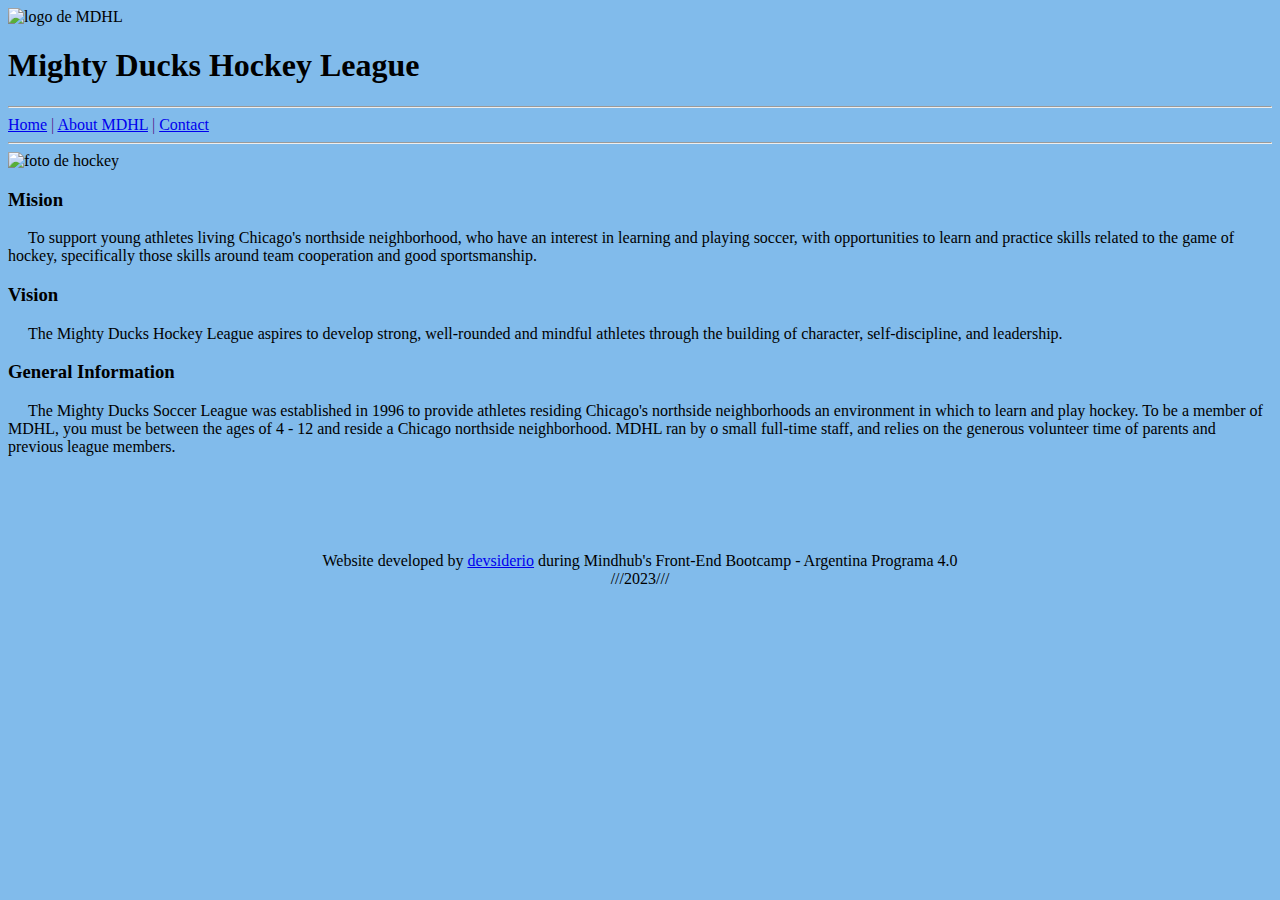
==== about.html @ 5fb01b7f "first commit" ====
<!DOCTYPE html>
<html lang="en">
  <head>
    <meta charset="UTF-8" />
    <meta http-equiv="X-UA-Compatible" content="IE=edge" />
    <meta name="viewport" content="width=device-width, initial-scale=1.0" />
    <title>Mighty Ducks Hockey League</title>
    <link rel="stylesheet" href="style.css" />
  </head>

  <body>
    <div>
      <img src="/Task-1/assets/img/Logo_Mighty_ducks-01.png" alt="logo de MDHL" width="120" />
    </div>
    <header>
      <h1>Mighty Ducks Hockey League</h1>
    </header>
    <hr />
    <nav>
      <div>
        <a href="./index.html">Home</a>
        <a href="">|</a>
        <a href="#">About MDHL</a>
        <a href="">|</a>
        <a href="./contact.html">Contact</a>
      </div>
    </nav>
    <hr />
    <div>
      <img src="/Task-1/assets/img/hockey_2.jpg" alt="foto de hockey" width="200" />
    </div>
    <main>
      <div>
        <h3>Mision</h3>
        <p style="text-indent: 20px;">
          To support young athletes living Chicago's northside neighborhood, who
          have an interest in learning and playing soccer, with opportunities to
          learn and practice skills related to the game of hockey, specifically
          those skills around team cooperation and good sportsmanship.
        </p>
      </div>
      <div>
        <h3>Vision</h3>
        <p style="text-indent: 20px;">
          The Mighty Ducks Hockey League aspires to develop strong, well-rounded
          and mindful athletes through the building of character,
          self-discipline, and leadership.
        </p>
      </div>
      <div>
        <h3>General Information</h3>
        <p style="text-indent: 20px;">
          The Mighty Ducks Soccer League was established in 1996 to provide
          athletes residing Chicago's northside neighborhoods an environment in
          which to learn and play hockey. To be a member of MDHL, you must be
          between the ages of 4 - 12 and reside a Chicago northside
          neighborhood. MDHL ran by o small full-time staff, and relies on the
          generous volunteer time of parents and previous league members.
        </p>
      </div>
    </main>
    <footer>
      Website developed by <a href="https://www.github.com/devsiderio">devsiderio</a> during Mindhub's Front-End Bootcamp - Argentina Programa 4.0
      <br />
      ///2023///
    </footer>
  </body>
</html>
---- style.css ----
body {
  background-color: rgb(129, 187, 235);
}

footer {
  padding-top: 5rem;
  text-align: center;
}
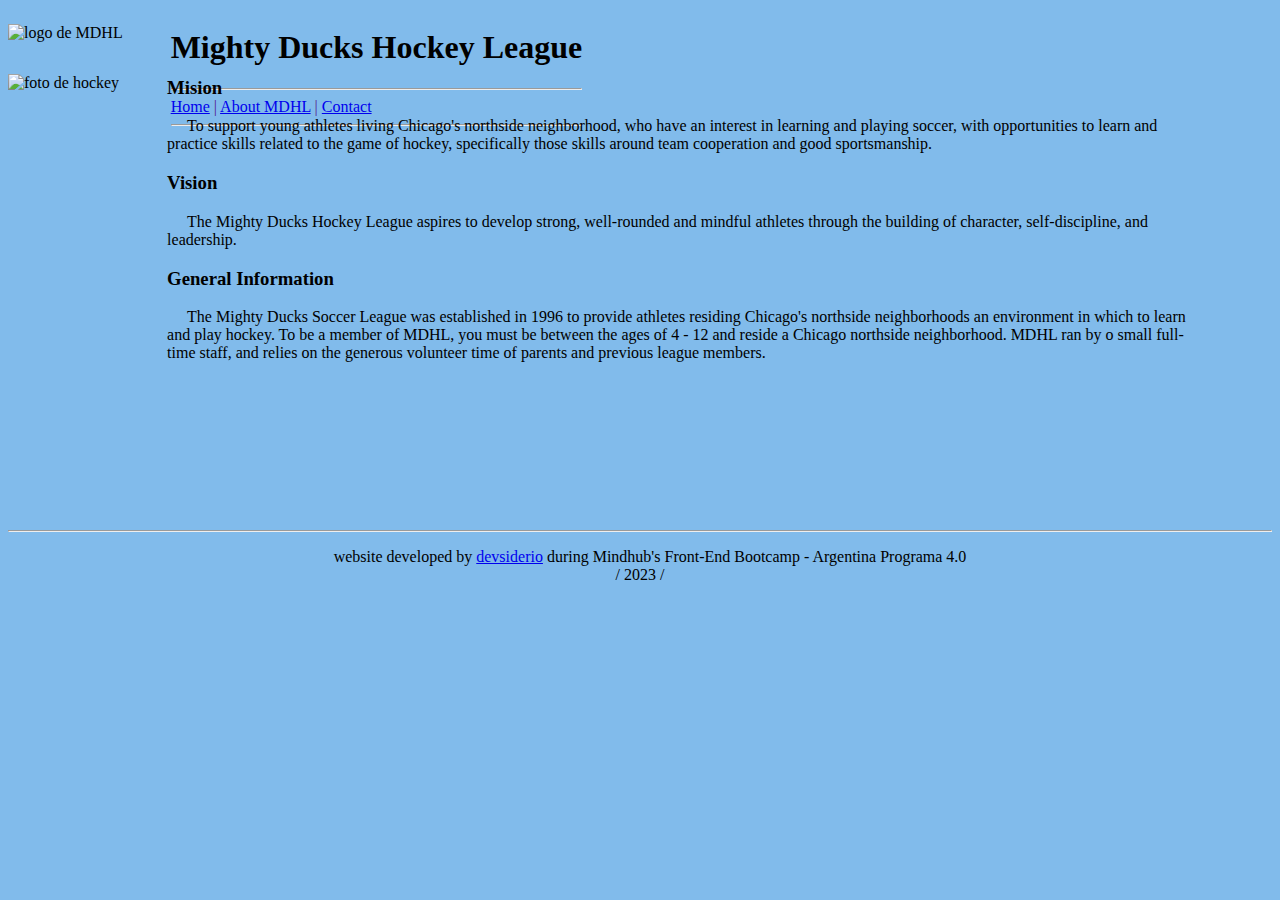
==== commit a1199080: "changes in all pages" ====
--- a/about.html
+++ b/about.html
@@ -9,60 +9,81 @@
   </head>
 
   <body>
-    <div>
-      <img src="/Task-1/assets/img/Logo_Mighty_ducks-01.png" alt="logo de MDHL" width="120" />
-    </div>
+    <!-- Header -->
     <header>
-      <h1>Mighty Ducks Hockey League</h1>
+      <!-- Logo -->
+      <img
+        src="/Task-1/assets/img/Logo_Mighty_ducks-01.png"
+        alt="logo de MDHL"
+        class="logo"
+      />
+      <div class="title-nav">
+        <h1>Mighty Ducks Hockey League</h1>
+
+        <hr />
+
+        <!-- Nav -->
+        <nav>
+          <a href="./index.html">Home</a>
+          <a href="">|</a>
+          <a href="#">About MDHL</a>
+          <a href="">|</a>
+          <a href="./contact.html">Contact</a>
+        </nav>
+        <hr />
+      </div>
     </header>
-    <hr />
-    <nav>
-      <div>
-        <a href="./index.html">Home</a>
-        <a href="">|</a>
-        <a href="#">About MDHL</a>
-        <a href="">|</a>
-        <a href="./contact.html">Contact</a>
-      </div>
-    </nav>
-    <hr />
-    <div>
-      <img src="/Task-1/assets/img/hockey_2.jpg" alt="foto de hockey" width="200" />
-    </div>
+
+    <!-- Main -->
+
     <main>
-      <div>
-        <h3>Mision</h3>
-        <p style="text-indent: 20px;">
-          To support young athletes living Chicago's northside neighborhood, who
-          have an interest in learning and playing soccer, with opportunities to
-          learn and practice skills related to the game of hockey, specifically
-          those skills around team cooperation and good sportsmanship.
-        </p>
-      </div>
-      <div>
-        <h3>Vision</h3>
-        <p style="text-indent: 20px;">
-          The Mighty Ducks Hockey League aspires to develop strong, well-rounded
-          and mindful athletes through the building of character,
-          self-discipline, and leadership.
-        </p>
-      </div>
-      <div>
-        <h3>General Information</h3>
-        <p style="text-indent: 20px;">
-          The Mighty Ducks Soccer League was established in 1996 to provide
-          athletes residing Chicago's northside neighborhoods an environment in
-          which to learn and play hockey. To be a member of MDHL, you must be
-          between the ages of 4 - 12 and reside a Chicago northside
-          neighborhood. MDHL ran by o small full-time staff, and relies on the
-          generous volunteer time of parents and previous league members.
-        </p>
-      </div>
+      <section>
+        <img src="/Task-1/assets/img/hockey_2.jpg" alt="foto de hockey" />
+        <div class="articles">
+          <article>
+            <h3>Mision</h3>
+            <p>
+              To support young athletes living Chicago's northside neighborhood,
+              who have an interest in learning and playing soccer, with
+              opportunities to learn and practice skills related to the game of
+              hockey, specifically those skills around team cooperation and good
+              sportsmanship.
+            </p>
+          </article>
+          <article>
+            <h3>Vision</h3>
+            <p>
+              The Mighty Ducks Hockey League aspires to develop strong,
+              well-rounded and mindful athletes through the building of
+              character, self-discipline, and leadership.
+            </p>
+          </article>
+          <article>
+            <h3>General Information</h3>
+            <p>
+              The Mighty Ducks Soccer League was established in 1996 to provide
+              athletes residing Chicago's northside neighborhoods an environment
+              in which to learn and play hockey. To be a member of MDHL, you
+              must be between the ages of 4 - 12 and reside a Chicago northside
+              neighborhood. MDHL ran by o small full-time staff, and relies on
+              the generous volunteer time of parents and previous league
+              members.
+            </p>
+          </article>
+        </div>
+      </section>
     </main>
+
+    <!-- Footer -->
     <footer>
-      Website developed by <a href="https://www.github.com/devsiderio">devsiderio</a> during Mindhub's Front-End Bootcamp - Argentina Programa 4.0
-      <br />
-      ///2023///
+      <hr />
+      <p>
+        website developed by
+        <a href="https://www.github.com/devsiderio">devsiderio</a> during
+        Mindhub's Front-End Bootcamp - Argentina Programa 4.0
+        <br />
+        / 2023 /
+      </p>
     </footer>
   </body>
 </html>
--- a/style.css
+++ b/style.css
@@ -1,8 +1,40 @@
 body {
   background-color: rgb(129, 187, 235);
+  font-family: cursive;
+  font-weight: 100;
+}
+
+.logo {
+  width: 120px;
+}
+
+img {
+  width: 250px;
+  margin-top: 1rem;
+}
+
+h2 {
+  margin-inline-start: -1.5rem;
+}
+
+.articles, .title-nav {
+  display: inline-table;
+  position: absolute;
+  margin-right: 5rem;
+  margin-inline-start: 3rem;
+}
+
+p {
+  text-indent: 20px;
+}
+
+main {
+  padding-top: 1rem;
+  padding-bottom: 30vh;
 }
 
 footer {
   padding-top: 5rem;
   text-align: center;
+  margin-top: 5rem;
 }
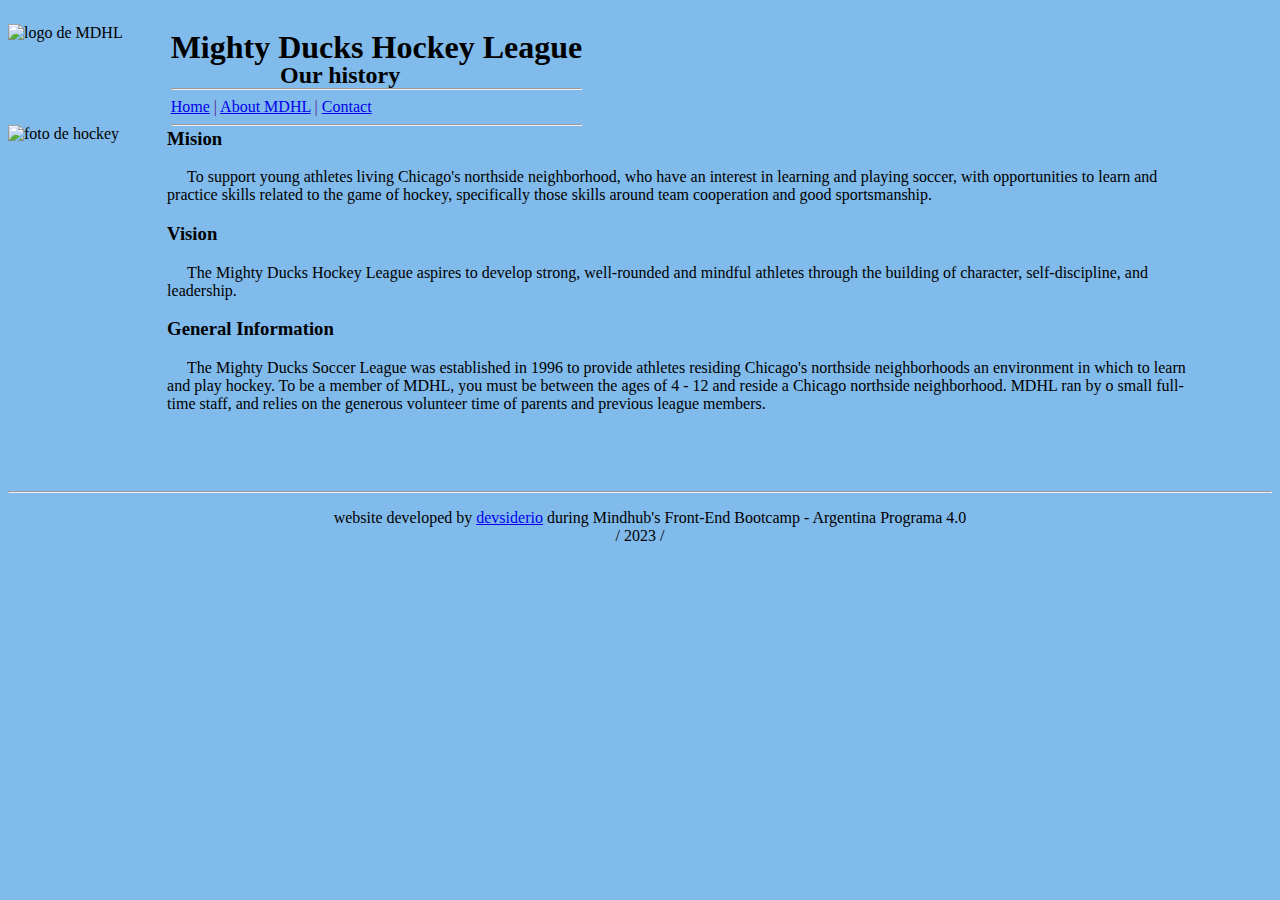
==== commit 48cb9f80: "changes in titles" ====
--- a/about.html
+++ b/about.html
@@ -38,6 +38,7 @@
 
     <main>
       <section>
+        <h2>Our history</h2>
         <img src="/Task-1/assets/img/hockey_2.jpg" alt="foto de hockey" />
         <div class="articles">
           <article>
--- a/style.css
+++ b/style.css
@@ -14,7 +14,7 @@
 }
 
 h2 {
-  margin-inline-start: -1.5rem;
+  margin-inline-start: 17rem;
 }
 
 .articles, .title-nav {
@@ -29,8 +29,7 @@
 }
 
 main {
-  padding-top: 1rem;
-  padding-bottom: 30vh;
+  padding-bottom: 20vh;
 }
 
 footer {
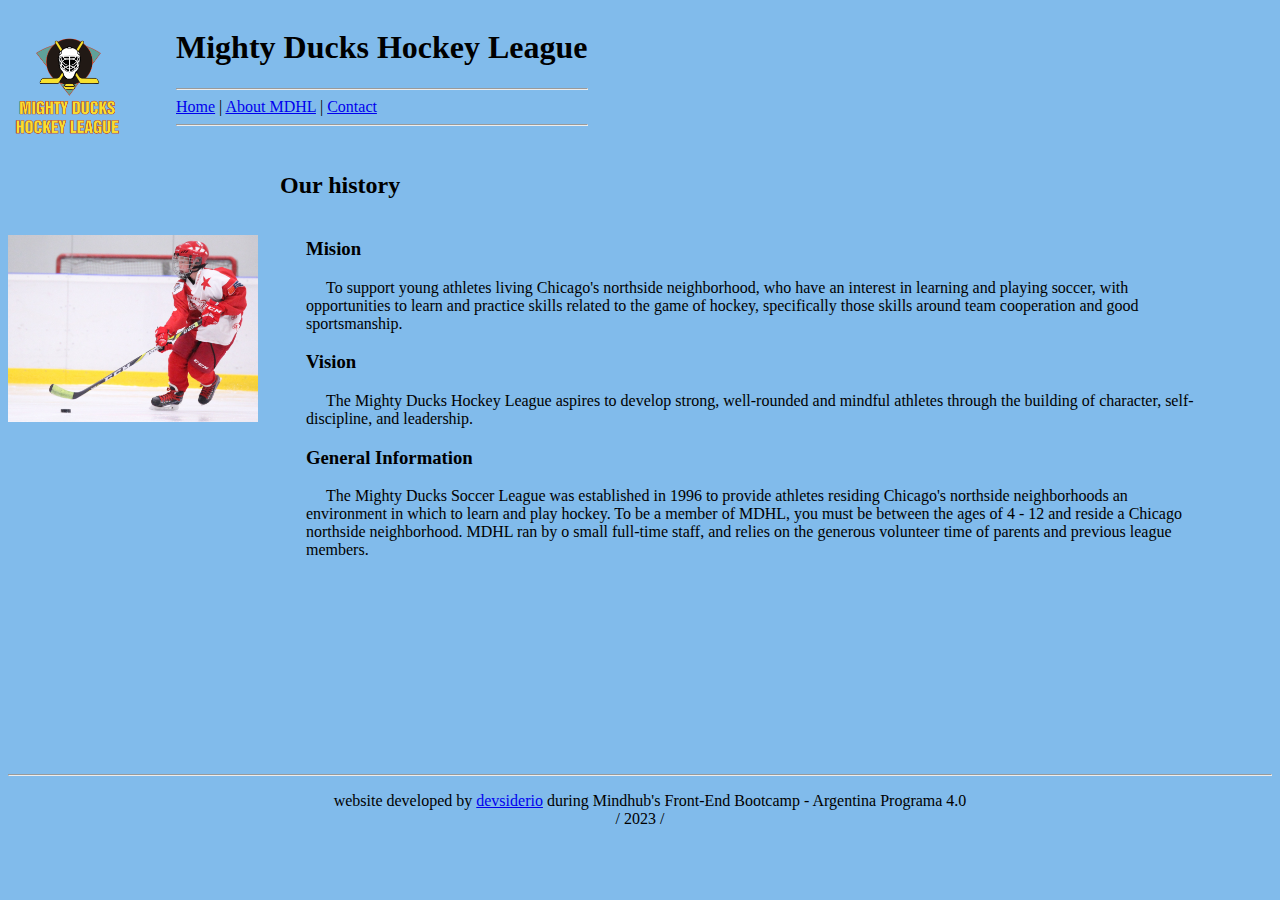
==== commit 31d0d5bf: "code refactorization" ====
--- a/about.html
+++ b/about.html
@@ -5,7 +5,7 @@
     <meta http-equiv="X-UA-Compatible" content="IE=edge" />
     <meta name="viewport" content="width=device-width, initial-scale=1.0" />
     <title>Mighty Ducks Hockey League</title>
-    <link rel="stylesheet" href="style.css" />
+    <link rel="stylesheet" href="./assets/styles/style.css" />
   </head>
 
   <body>
@@ -13,7 +13,7 @@
     <header>
       <!-- Logo -->
       <img
-        src="/Task-1/assets/img/Logo_Mighty_ducks-01.png"
+      src="./assets/images/Logo_Mighty_ducks-01.png"
         alt="logo de MDHL"
         class="logo"
       />
@@ -25,9 +25,9 @@
         <!-- Nav -->
         <nav>
           <a href="./index.html">Home</a>
-          <a href="">|</a>
+          <span>|</span>
           <a href="#">About MDHL</a>
-          <a href="">|</a>
+          <span>|</span>
           <a href="./contact.html">Contact</a>
         </nav>
         <hr />
@@ -39,7 +39,7 @@
     <main>
       <section>
         <h2>Our history</h2>
-        <img src="/Task-1/assets/img/hockey_2.jpg" alt="foto de hockey" />
+        <img src="./assets/images/hockey_2.jpg" alt="foto de hockey" />
         <div class="articles">
           <article>
             <h3>Mision</h3>
--- a/assets/styles/style.css
+++ b/assets/styles/style.css
@@ -0,0 +1,39 @@
+body {
+  background-color: rgb(129, 187, 235);
+  font-family: cursive;
+  font-weight: 100;
+}
+
+.logo {
+  width: 120px;
+}
+
+img {
+  width: 250px;
+  margin-top: 1rem;
+}
+
+h2 {
+  margin-inline-start: 17rem;
+}
+
+.articles, .title-nav {
+  display: inline-table;
+  position: absolute;
+  margin-right: 5rem;
+  margin-inline-start: 3rem;
+}
+
+p {
+  text-indent: 20px;
+}
+
+main {
+  padding-bottom: 20vh;
+}
+
+footer {
+  padding-top: 5rem;
+  text-align: center;
+  margin-top: 5rem;
+}
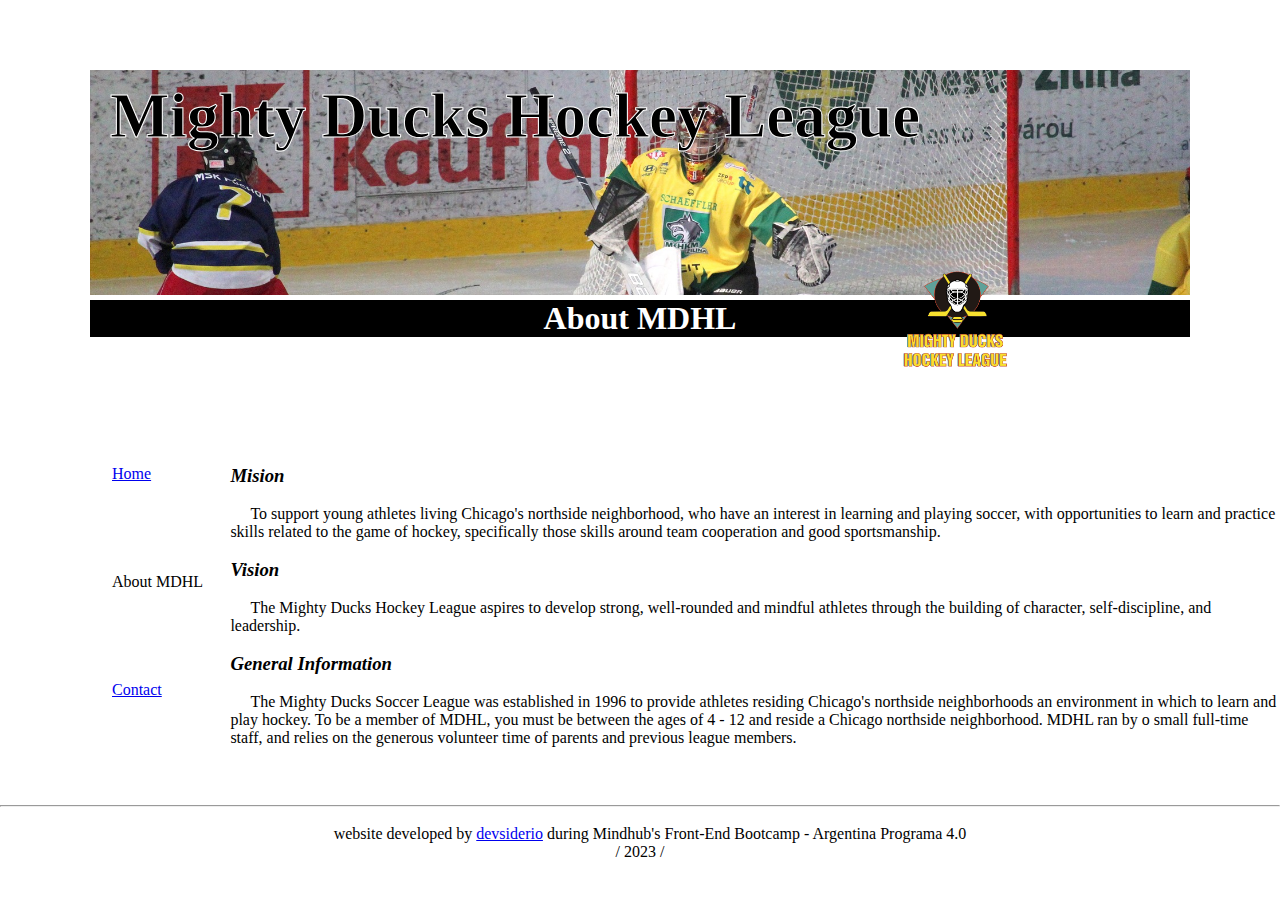
==== commit dec934b4: "new design" ====
--- a/about.html
+++ b/about.html
@@ -6,73 +6,73 @@
     <meta name="viewport" content="width=device-width, initial-scale=1.0" />
     <title>Mighty Ducks Hockey League</title>
     <link rel="stylesheet" href="./assets/styles/style.css" />
+    <link
+      rel="shortcut icon"
+      href="./assets/images/Logo-Mighty-ducks-01.ico"
+      type="image/x-icon"
+    />
   </head>
 
   <body>
     <!-- Header -->
     <header>
-      <!-- Logo -->
-      <img
-      src="./assets/images/Logo_Mighty_ducks-01.png"
-        alt="logo de MDHL"
-        class="logo"
-      />
-      <div class="title-nav">
-        <h1>Mighty Ducks Hockey League</h1>
-
-        <hr />
-
-        <!-- Nav -->
-        <nav>
-          <a href="./index.html">Home</a>
-          <span>|</span>
-          <a href="#">About MDHL</a>
-          <span>|</span>
-          <a href="./contact.html">Contact</a>
-        </nav>
-        <hr />
-      </div>
+      <h1>Mighty Ducks Hockey League</h1>
     </header>
 
     <!-- Main -->
 
     <main>
       <section>
-        <h2>Our history</h2>
-        <img src="./assets/images/hockey_2.jpg" alt="foto de hockey" />
-        <div class="articles">
-          <article>
-            <h3>Mision</h3>
-            <p>
-              To support young athletes living Chicago's northside neighborhood,
-              who have an interest in learning and playing soccer, with
-              opportunities to learn and practice skills related to the game of
-              hockey, specifically those skills around team cooperation and good
-              sportsmanship.
-            </p>
-          </article>
-          <article>
-            <h3>Vision</h3>
-            <p>
-              The Mighty Ducks Hockey League aspires to develop strong,
-              well-rounded and mindful athletes through the building of
-              character, self-discipline, and leadership.
-            </p>
-          </article>
-          <article>
-            <h3>General Information</h3>
-            <p>
-              The Mighty Ducks Soccer League was established in 1996 to provide
-              athletes residing Chicago's northside neighborhoods an environment
-              in which to learn and play hockey. To be a member of MDHL, you
-              must be between the ages of 4 - 12 and reside a Chicago northside
-              neighborhood. MDHL ran by o small full-time staff, and relies on
-              the generous volunteer time of parents and previous league
-              members.
-            </p>
-          </article>
-        </div>
+        <h2>About MDHL</h2>
       </section>
+
+      <!-- Logo -->
+      <div class="logo">
+        <img
+          src="./assets/images/Logo_Mighty_ducks-01.png"
+          alt="logo de MDHL"
+          class="image-logo"
+        />
+      </div>
+
+      <!-- Nav -->
+      <nav>
+        <a href="./index.html">Home</a>
+        <a href="#" class="active-link">About MDHL</a>
+        <a href="./contact.html">Contact</a>
+      </nav>
+
+      <div class="articles">
+        <article>
+          <h3>Mision</h3>
+          <p>
+            To support young athletes living Chicago's northside neighborhood,
+            who have an interest in learning and playing soccer, with
+            opportunities to learn and practice skills related to the game of
+            hockey, specifically those skills around team cooperation and good
+            sportsmanship.
+          </p>
+        </article>
+        <article>
+          <h3>Vision</h3>
+          <p>
+            The Mighty Ducks Hockey League aspires to develop strong,
+            well-rounded and mindful athletes through the building of character,
+            self-discipline, and leadership.
+          </p>
+        </article>
+        <article>
+          <h3>General Information</h3>
+          <p>
+            The Mighty Ducks Soccer League was established in 1996 to provide
+            athletes residing Chicago's northside neighborhoods an environment
+            in which to learn and play hockey. To be a member of MDHL, you must
+            be between the ages of 4 - 12 and reside a Chicago northside
+            neighborhood. MDHL ran by o small full-time staff, and relies on the
+            generous volunteer time of parents and previous league members.
+          </p>
+        </article>
+      </div>
     </main>
 
     <!-- Footer -->
--- a/assets/styles/style.css
+++ b/assets/styles/style.css
@@ -1,31 +1,86 @@
+* {
+  padding: 0;
+  margin: 0;
+  box-sizing: border-box;
+  font-family: cursive;
+}
+
 body {
-  background-color: rgb(129, 187, 235);
-  font-family: cursive;
+  background-color: rgb(255, 255, 255);
   font-weight: 100;
 }
 
+header {
+  margin: 70px 90px 5px 90px;
+  background-image: url("../images/design1_image2.jpg");
+  background-size: cover;
+  background-position-y: 20%;
+  min-height: 25vh;
+}
+
+h1 {
+  padding-left: 20px;
+  padding-top: 10px;
+  font-size: 7vh;
+  color: black;
+  -webkit-text-stroke-width: 1px;
+  -webkit-text-stroke-color: white;
+}
+
+h2 {
+  text-align: center;
+  font-size: xx-large;
+  background-color: black;
+  color: white;
+  margin: 0px 90px 0px 90px;
+}
+
+h3 {
+  font-style: italic;
+}
+
+section {
+  text-align: center;
+}
+
 .logo {
+  display: block;
+  position: relative;
+  top: -80px;
+  margin-left: 70vw;
+}
+
+.image-logo {
   width: 120px;
 }
 
-img {
-  width: 250px;
-  margin-top: 1rem;
+nav a {
+  display: block;
+  margin: 10vh 0vh 10vh 0vh;
 }
 
-h2 {
-  margin-inline-start: 17rem;
+.active-link {
+  text-decoration: none;
+  color: black;
 }
 
-.articles, .title-nav {
-  display: inline-table;
+nav {
+  display: block;
   position: absolute;
-  margin-right: 5rem;
-  margin-inline-start: 3rem;
+  margin-left: 7em;
+  margin-top: -10vh;
+}
+
+.articles {
+  display: block;
+  position: absolute;
+  margin-inline-start: 3em;
+  margin-left: 18vw;
 }
 
 p {
   text-indent: 20px;
+  margin-block: 2vh;
 }
 
 main {
@@ -33,7 +88,7 @@
 }
 
 footer {
-  padding-top: 5rem;
+  padding-top: 5em;
   text-align: center;
-  margin-top: 5rem;
+  margin-top: 5em;
 }
